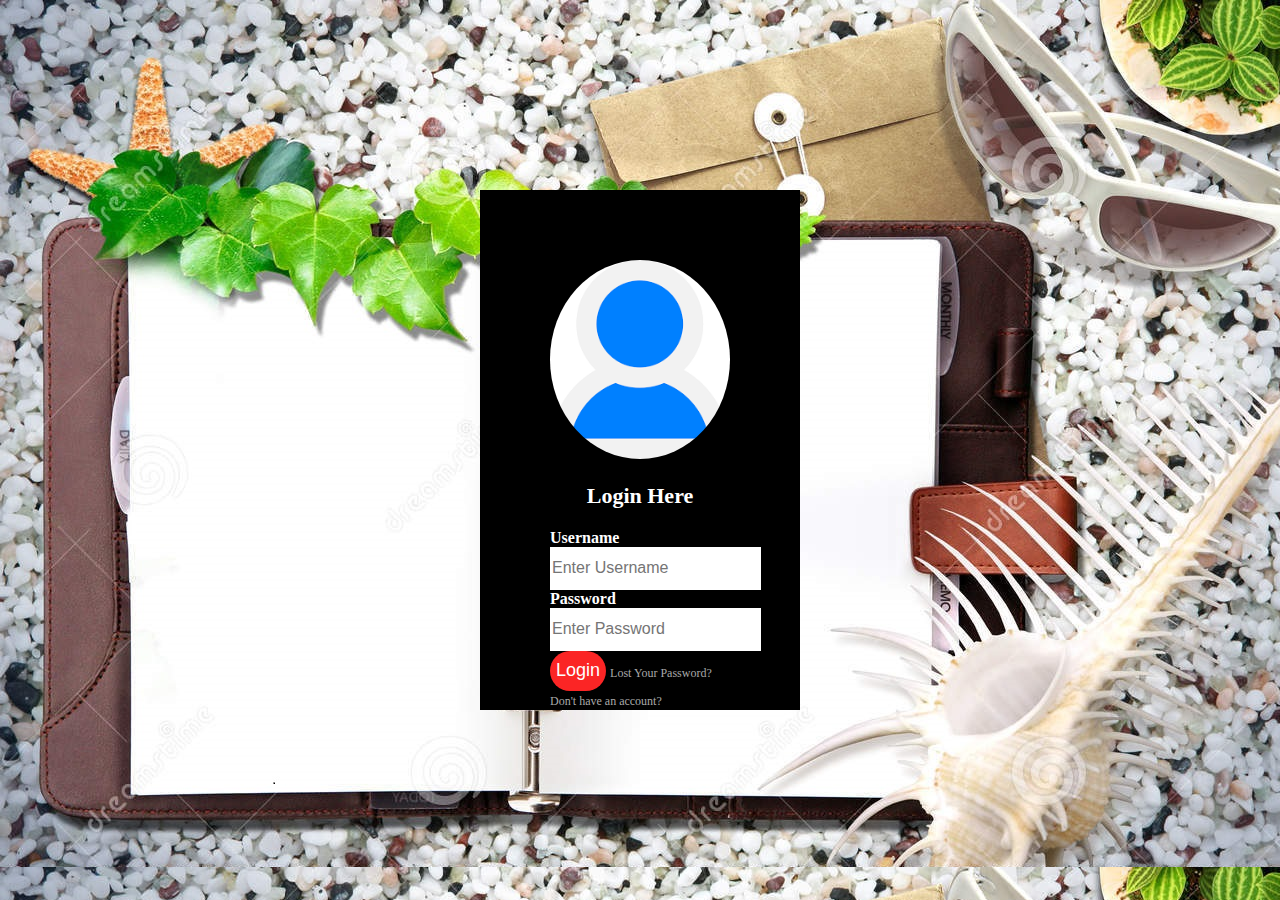
==== index.html @ 8e8c327d "changed login  screen text" ====
<!DOCTYPE html>
<html>
<head>

    <title>MyDiary</title>
    <link rel="stylesheet" type="text/css" href="app.css">


<body>
    <div class="loginbox">
    <img src="images/avatar.png"class="avatar">
        <h1>Login Here</h1>
        <form>
            <p>Username</p>
            <input type="text" name="" placeholder="Enter Username">
            <p>Password</p>
            <input type="password" name="" placeholder="Enter Password">
            <input type="submit" name="" value="Login">
            <a href="#">Lost Your Password?</a><br>
            <a href="#">Don't have an account?</a>
        </form>
    </div>
</body>
</head>
</html>
---- app.css ----
body {
    margin: 0px;
    padding: 0px;
    background: url(images/9th.jpg);
    
}

.loginbox{
width: 320px;
height: 520px;
background: #000;
color: #fff;
top: 50%;
left: 50%;
position: absolute;
transform: translate(-50%, -50%);
box-sizing: border-box;
padding: 70px; 
}
.avatar{
    border-radius: 50%;
    width: 100%;
    margin: 0 auto;
}
.avatar>img{
    width: 40%;
    height: 40%;

 }
h1{
    margin: 0;
    padding: 20px;
    text-align: center;
    font-size: 22px;
}
.loginbox p{
    margin: 0;
    padding: 0;
    font-weight: bold;
}
.loginbox input[type="text"], input[type="password"]
{
border: none;
border-bottom: 1px solid #fff;
outline: none;
height: 40px;
color: #fff;
font-size: 16px;
}
.loginbox input[type="submit"]
{
    border: none;
    outline: none;
    height: 40px;
    background: #fb2525;
    color: #fff;
    font-size: 18px;
    border-radius: 20px;
}
.loginbox input[type="submit"]:hover
{
    cursor: pointer;
    background: #ffc107;
    color: black;
}
.loginbox a{
    text-decoration: none;
    font-size: 12px;
    line-height: 20px;
    color: darkgray;
}
.loginbox a:hover{
    color: #ffc107;
}
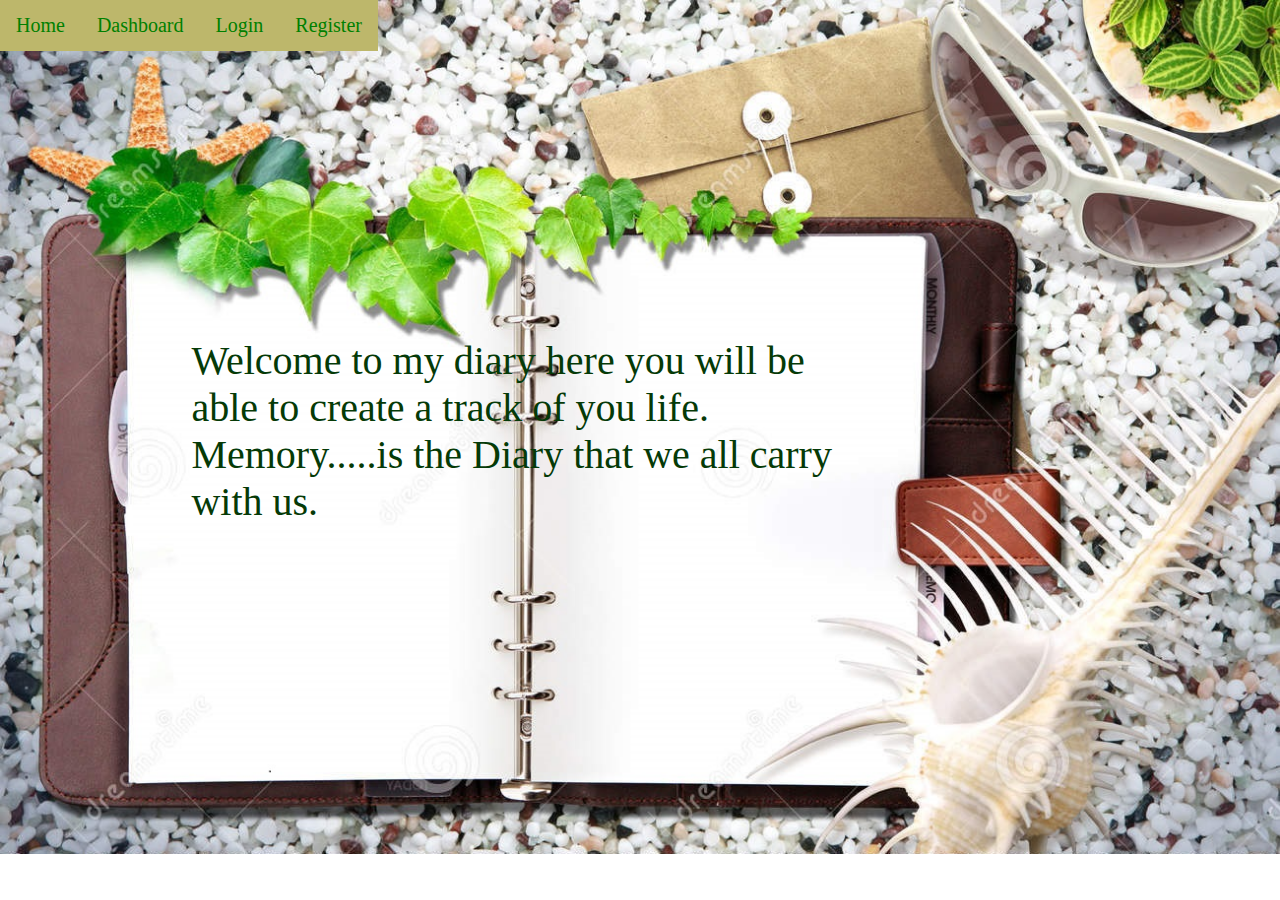
==== commit c9f9b452: "[chore] host to github" ====
--- a/index.html
+++ b/index.html
@@ -1,26 +1,28 @@
 <!DOCTYPE html>
 <html>
 <head>
+  <title>My Diary</title>
+  <link rel="stylesheet" type="text/css" media="screen" href="app.css" />
+  <script src="app.js"></script>
+</head>
+<body>
+    <div class="topnav">
+        <div class="topnav-right">
+          <a href="index.html" class="active">Home</a>
+          <a href="dashboard.html" class="active">Dashboard</a>
+          <a href="login.html" class="active">Login</a>
+          <a href="register.html" class="active">Register</a>
+        </div>
+  </div>
+  <div class="msg">
+    <article>
+        <p>
+            Welcome to my diary here you will be able to create a track of you life.
+            Memory.....is the Diary that we all carry with us.
+          </p>
+    </article>
+    
+  </div>
+</body>
 
-    <title>MyDiary</title>
-    <link rel="stylesheet" type="text/css" href="app.css">
-
-
-<body>
-    <div class="loginbox">
-    <img src="images/avatar.png"class="avatar">
-        <h1>Login Here</h1>
-        <form>
-            <p>Username</p>
-            <input type="text" name="" placeholder="Enter Username">
-            <p>Password</p>
-            <input type="password" name="" placeholder="Enter Password">
-            <input type="submit" name="" value="Login">
-            <a href="#">Lost Your Password?</a><br>
-            <a href="#">Don't have an account?</a>
-        </form>
-    </div>
-</body>
-</head>
-</html>
-
+</html>--- a/app.css
+++ b/app.css
@@ -1,75 +1,223 @@
 body {
-    margin: 0px;
-    padding: 0px;
-    background: url(images/9th.jpg);
-    
-}
-
-.loginbox{
-width: 320px;
-height: 520px;
-background: #000;
-color: #fff;
-top: 50%;
-left: 50%;
-position: absolute;
-transform: translate(-50%, -50%);
+  margin: 0px;
+  padding: 0px;
+  background: url(images/9th.jpg);
+  background-repeat: no-repeat;
+  background-size: cover;
+  
+}
+
+/* Add a black background color to the top navigation */
+.topnav {
+  overflow: hidden;
+  
+
+  
+}
+
+/* Style the links inside the navigation bar */
+.topnav a {
+  float: left;
+  background-color: darkkhaki;
+  color: black;
+
+  text-align: center;
+  padding: 14px 16px;
+  text-decoration: none;
+  font-size: 20px;
+}
+
+/* Change the color of links on hover */
+.topnav a:hover {
+  color: black;
+}
+
+/* Add a color to the active/current link */
+.topnav a.active {
+  color: #008000;
+}
+
+/* Right-aligned section inside the top navigation 
+.topnav-right {
+  float: right;
+  border: 4px solid white;
+  border-radius: 5px;}*/
+
+input[type='text'],
+input[type='password'] {
+  width: 100%;
+  padding: 12px 20px;
+  margin: 8px 0;
+  display: inline-block;
+  border: 1px solid #ccc;
+  box-sizing: border-box;
+}
+
+button {
+  background-color: #4caf50;
+  color: white;
+  padding: 14px 20px;
+  margin: 8px 0;
+  border: none;
+  cursor: pointer;
+  width: 100%;
+}
+input[type='text'],
+input[type='password'] {
+width: 100%;
+padding: 12px 20px;
+margin: 8px 0;
+display: inline-block;
+border: 1px solid #ccc;
 box-sizing: border-box;
-padding: 70px; 
-}
-.avatar{
-    border-radius: 50%;
-    width: 100%;
-    margin: 0 auto;
-}
-.avatar>img{
-    width: 40%;
-    height: 40%;
-
- }
-h1{
-    margin: 0;
-    padding: 20px;
-    text-align: center;
-    font-size: 22px;
-}
-.loginbox p{
-    margin: 0;
-    padding: 0;
-    font-weight: bold;
-}
-.loginbox input[type="text"], input[type="password"]
-{
+}
+
+button {
+background-color: #4caf50;
+color: white;
+padding: 14px 20px;
+margin: 8px 0;
 border: none;
-border-bottom: 1px solid #fff;
-outline: none;
-height: 40px;
-color: #fff;
-font-size: 16px;
-}
-.loginbox input[type="submit"]
-{
-    border: none;
-    outline: none;
-    height: 40px;
-    background: #fb2525;
-    color: #fff;
-    font-size: 18px;
-    border-radius: 20px;
-}
-.loginbox input[type="submit"]:hover
-{
-    cursor: pointer;
-    background: #ffc107;
-    color: black;
-}
-.loginbox a{
-    text-decoration: none;
-    font-size: 12px;
-    line-height: 20px;
-    color: darkgray;
-}
-.loginbox a:hover{
-    color: #ffc107;
-}
-
+cursor: pointer;
+width: 100%;
+}
+
+button:hover {
+opacity: 0.8;
+}
+
+.cancelbtn {
+width: auto;
+padding: 10px 18px;
+background-color: #f44336;
+}
+
+.imgcontainer {
+text-align: center;
+margin: 24px 0 12px 0;
+}
+
+img.avatar {
+width: 40%;
+border-radius: 50%;
+}
+
+.container {
+padding: 70px;
+margin: 0 auto;
+width: 50%;
+background-color: #eee;
+padding: 16px;
+border: 4px solid #eee;
+border-radius: 5px;
+}
+
+span.psw {
+float: right;
+padding-top: 16px;
+}
+
+/* Change styles for span and cancel button on extra small screens */
+@media screen and (max-width: 300px) {
+span.psw {
+  display: block;
+  float: none;
+}
+.cancelbtn {
+  width: 100%;
+}
+}
+
+/* Clear floats */
+.clearfix::after {
+content: '';
+clear: both;
+display: table;
+}
+
+/* The sidebar menu */
+.sidenav {
+height: 100%; /* Full-height: remove this if you want "auto" height */
+width: 160px; /* Set the width of the sidebar */
+z-index: 1; /* Stay on top */
+top: 0; /* Stay at the top */
+left: 0;
+background-color: #111; /* Black */
+overflow-x: hidden; /* Disable horizontal scroll */
+padding-top: 20px;
+}
+button:hover {
+  opacity: 0.8;
+}
+
+.cancelbtn {
+  width: auto;
+  padding: 10px 18px;
+  background-color: #f44336;
+}
+.sidebar{
+  width: 20%;
+  height: 60%;
+  background-color: hsla(hue, saturation, lightness, alpha);
+  float: left;
+  margin-top: 200px;
+  
+}
+.btn {
+  background-color: green; 
+  border: none; 
+  color: white; 
+  padding: 12px 16px; 
+  font-size: 16px; 
+  cursor: pointer; 
+}
+.btn:hover {
+  background-color: green;
+}
+.container{
+  margin-top: 150px;
+  align-content: none;
+  float: right;
+  color: #008000;
+}
+
+td {
+background: white;
+padding: 20px;
+}
+
+td a:hover {
+color: #008000
+}
+
+th {
+background: #008000;
+color: white;
+}
+legend {
+  background-color: #008000;
+  color: #fff;
+  padding: 3px 6px;
+}
+
+.output {
+  font: 1rem 'Fira Sans', sans-serif;
+}
+
+input {
+  margin: .4rem;
+}
+
+label {
+  text-align: right;
+  width: 20%;
+}
+.msg{
+  background-color: hsla(hue, saturation, lightness, alpha);
+  margin-top: 18%;
+  margin-right: 30%;
+  margin-left: 13%;
+  padding: 16px 25px;
+  color: #053a07;
+  font-size: 40px;
+}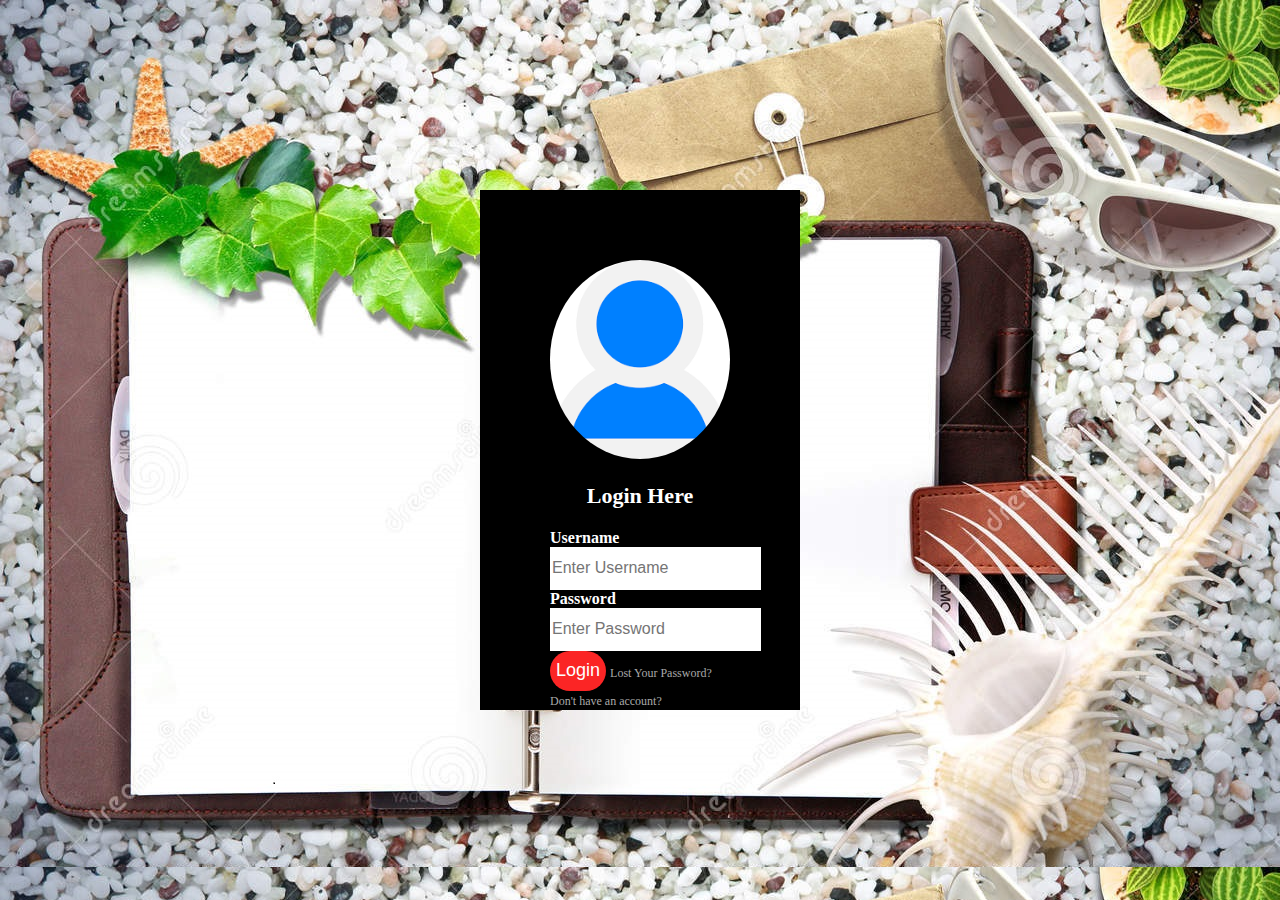
==== commit fc3d6504: "Implementing API endpoints" ====
--- a/index.html
+++ b/index.html
@@ -1,28 +1,26 @@
-<!DOCTYPE html>
-<html>
-<head>
-  <title>My Diary</title>
-  <link rel="stylesheet" type="text/css" media="screen" href="app.css" />
-  <script src="app.js"></script>
-</head>
-<body>
-    <div class="topnav">
-        <div class="topnav-right">
-          <a href="index.html" class="active">Home</a>
-          <a href="dashboard.html" class="active">Dashboard</a>
-          <a href="login.html" class="active">Login</a>
-          <a href="register.html" class="active">Register</a>
-        </div>
-  </div>
-  <div class="msg">
-    <article>
-        <p>
-            Welcome to my diary here you will be able to create a track of you life.
-            Memory.....is the Diary that we all carry with us.
-          </p>
-    </article>
-    
-  </div>
-</body>
-
-</html>+<!DOCTYPE html>
+<html>
+<head>
+
+    <title>MyDiary</title>
+    <link rel="stylesheet" type="text/css" href="app.css">
+
+
+<body>
+    <div class="loginbox">
+    <img src="images/avatar.png"class="avatar">
+        <h1>Login Here</h1>
+        <form>
+            <p>Username</p>
+            <input type="text" name="" placeholder="Enter Username">
+            <p>Password</p>
+            <input type="password" name="" placeholder="Enter Password">
+            <input type="submit" name="" value="Login">
+            <a href="#">Lost Your Password?</a><br>
+            <a href="#">Don't have an account?</a>
+        </form>
+    </div>
+</body>
+</head>
+</html>
+
--- a/app.css
+++ b/app.css
@@ -1,223 +1,75 @@
-body {
-  margin: 0px;
-  padding: 0px;
-  background: url(images/9th.jpg);
-  background-repeat: no-repeat;
-  background-size: cover;
-  
-}
-
-/* Add a black background color to the top navigation */
-.topnav {
-  overflow: hidden;
-  
-
-  
-}
-
-/* Style the links inside the navigation bar */
-.topnav a {
-  float: left;
-  background-color: darkkhaki;
-  color: black;
-
-  text-align: center;
-  padding: 14px 16px;
-  text-decoration: none;
-  font-size: 20px;
-}
-
-/* Change the color of links on hover */
-.topnav a:hover {
-  color: black;
-}
-
-/* Add a color to the active/current link */
-.topnav a.active {
-  color: #008000;
-}
-
-/* Right-aligned section inside the top navigation 
-.topnav-right {
-  float: right;
-  border: 4px solid white;
-  border-radius: 5px;}*/
-
-input[type='text'],
-input[type='password'] {
-  width: 100%;
-  padding: 12px 20px;
-  margin: 8px 0;
-  display: inline-block;
-  border: 1px solid #ccc;
-  box-sizing: border-box;
-}
-
-button {
-  background-color: #4caf50;
-  color: white;
-  padding: 14px 20px;
-  margin: 8px 0;
-  border: none;
-  cursor: pointer;
-  width: 100%;
-}
-input[type='text'],
-input[type='password'] {
-width: 100%;
-padding: 12px 20px;
-margin: 8px 0;
-display: inline-block;
-border: 1px solid #ccc;
-box-sizing: border-box;
-}
-
-button {
-background-color: #4caf50;
-color: white;
-padding: 14px 20px;
-margin: 8px 0;
-border: none;
-cursor: pointer;
-width: 100%;
-}
-
-button:hover {
-opacity: 0.8;
-}
-
-.cancelbtn {
-width: auto;
-padding: 10px 18px;
-background-color: #f44336;
-}
-
-.imgcontainer {
-text-align: center;
-margin: 24px 0 12px 0;
-}
-
-img.avatar {
-width: 40%;
-border-radius: 50%;
-}
-
-.container {
-padding: 70px;
-margin: 0 auto;
-width: 50%;
-background-color: #eee;
-padding: 16px;
-border: 4px solid #eee;
-border-radius: 5px;
-}
-
-span.psw {
-float: right;
-padding-top: 16px;
-}
-
-/* Change styles for span and cancel button on extra small screens */
-@media screen and (max-width: 300px) {
-span.psw {
-  display: block;
-  float: none;
-}
-.cancelbtn {
-  width: 100%;
-}
-}
-
-/* Clear floats */
-.clearfix::after {
-content: '';
-clear: both;
-display: table;
-}
-
-/* The sidebar menu */
-.sidenav {
-height: 100%; /* Full-height: remove this if you want "auto" height */
-width: 160px; /* Set the width of the sidebar */
-z-index: 1; /* Stay on top */
-top: 0; /* Stay at the top */
-left: 0;
-background-color: #111; /* Black */
-overflow-x: hidden; /* Disable horizontal scroll */
-padding-top: 20px;
-}
-button:hover {
-  opacity: 0.8;
-}
-
-.cancelbtn {
-  width: auto;
-  padding: 10px 18px;
-  background-color: #f44336;
-}
-.sidebar{
-  width: 20%;
-  height: 60%;
-  background-color: hsla(hue, saturation, lightness, alpha);
-  float: left;
-  margin-top: 200px;
-  
-}
-.btn {
-  background-color: green; 
-  border: none; 
-  color: white; 
-  padding: 12px 16px; 
-  font-size: 16px; 
-  cursor: pointer; 
-}
-.btn:hover {
-  background-color: green;
-}
-.container{
-  margin-top: 150px;
-  align-content: none;
-  float: right;
-  color: #008000;
-}
-
-td {
-background: white;
-padding: 20px;
-}
-
-td a:hover {
-color: #008000
-}
-
-th {
-background: #008000;
-color: white;
-}
-legend {
-  background-color: #008000;
-  color: #fff;
-  padding: 3px 6px;
-}
-
-.output {
-  font: 1rem 'Fira Sans', sans-serif;
-}
-
-input {
-  margin: .4rem;
-}
-
-label {
-  text-align: right;
-  width: 20%;
-}
-.msg{
-  background-color: hsla(hue, saturation, lightness, alpha);
-  margin-top: 18%;
-  margin-right: 30%;
-  margin-left: 13%;
-  padding: 16px 25px;
-  color: #053a07;
-  font-size: 40px;
-}+body {
+    margin: 0px;
+    padding: 0px;
+    background: url(images/9th.jpg);
+    
+}
+
+.loginbox{
+width: 320px;
+height: 520px;
+background: #000;
+color: #fff;
+top: 50%;
+left: 50%;
+position: absolute;
+transform: translate(-50%, -50%);
+box-sizing: border-box;
+padding: 70px; 
+}
+.avatar{
+    border-radius: 50%;
+    width: 100%;
+    margin: 0 auto;
+}
+.avatar>img{
+    width: 40%;
+    height: 40%;
+
+ }
+h1{
+    margin: 0;
+    padding: 20px;
+    text-align: center;
+    font-size: 22px;
+}
+.loginbox p{
+    margin: 0;
+    padding: 0;
+    font-weight: bold;
+}
+.loginbox input[type="text"], input[type="password"]
+{
+border: none;
+border-bottom: 1px solid #fff;
+outline: none;
+height: 40px;
+color: #fff;
+font-size: 16px;
+}
+.loginbox input[type="submit"]
+{
+    border: none;
+    outline: none;
+    height: 40px;
+    background: #fb2525;
+    color: #fff;
+    font-size: 18px;
+    border-radius: 20px;
+}
+.loginbox input[type="submit"]:hover
+{
+    cursor: pointer;
+    background: #ffc107;
+    color: black;
+}
+.loginbox a{
+    text-decoration: none;
+    font-size: 12px;
+    line-height: 20px;
+    color: darkgray;
+}
+.loginbox a:hover{
+    color: #ffc107;
+}
+
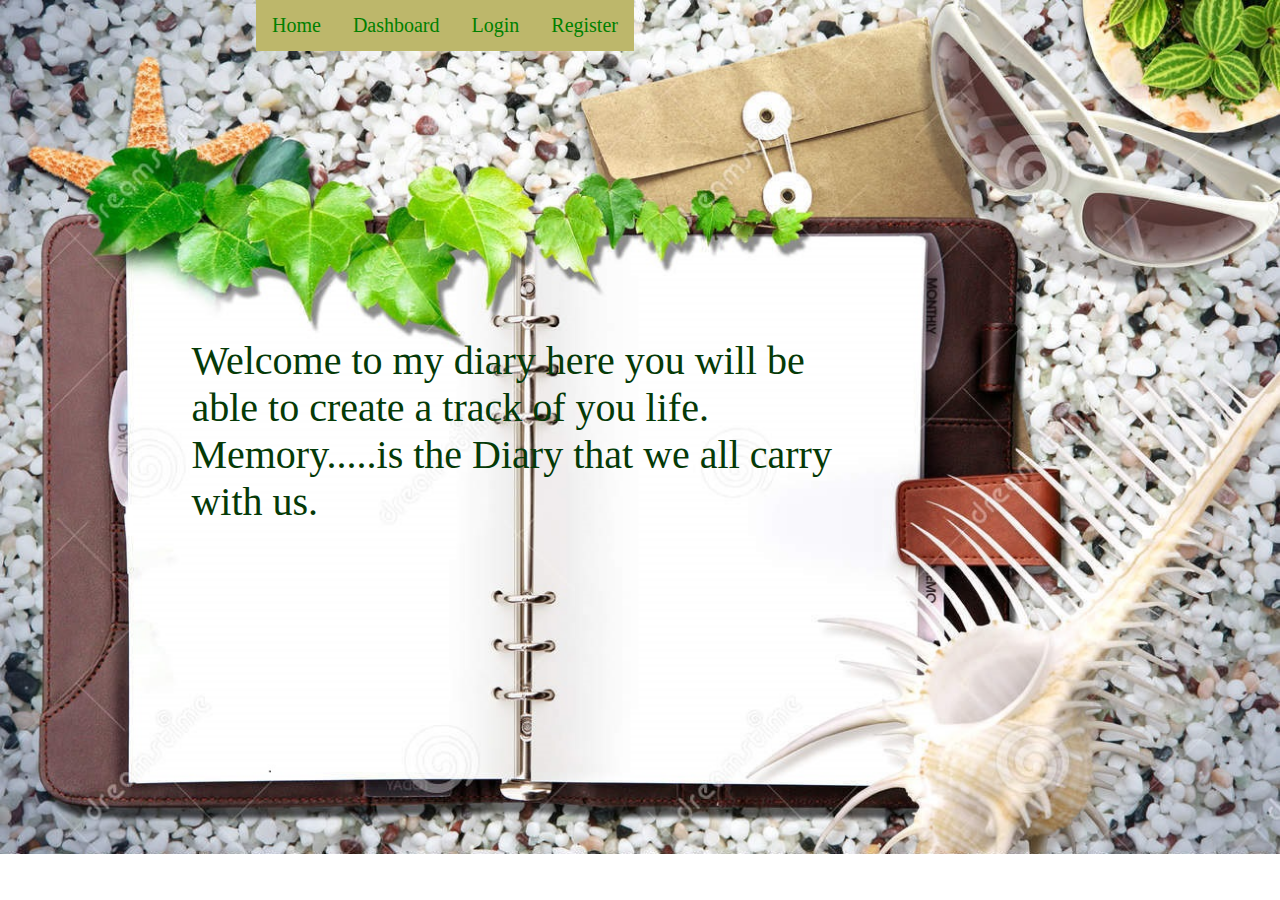
==== commit 0388b849: "Modify Dashboard" ====
--- a/index.html
+++ b/index.html
@@ -1,26 +1,26 @@
-<!DOCTYPE html>
-<html>
-<head>
-
-    <title>MyDiary</title>
-    <link rel="stylesheet" type="text/css" href="app.css">
-
-
-<body>
-    <div class="loginbox">
-    <img src="images/avatar.png"class="avatar">
-        <h1>Login Here</h1>
-        <form>
-            <p>Username</p>
-            <input type="text" name="" placeholder="Enter Username">
-            <p>Password</p>
-            <input type="password" name="" placeholder="Enter Password">
-            <input type="submit" name="" value="Login">
-            <a href="#">Lost Your Password?</a><br>
-            <a href="#">Don't have an account?</a>
-        </form>
-    </div>
-</body>
-</head>
-</html>
-
+<!DOCTYPE html>
+<html>
+<head>
+<title>My Diary</title>
+<link rel="stylesheet" type="text/css" media="screen" href="app.css" />
+<script src="app.js"></script>
+</head>
+<body>
+  <div class="topnav">
+  <div class="topnav-right">
+    <a href="index.html" class="active">Home</a>
+    <a href="dashboard.html" class="active">Dashboard</a>
+    <a href="login.html" class="active">Login</a>
+    <a href="register.html" class="active">Register</a>
+  </div>
+  </div>
+  <div class="msg">
+    <article>
+      <p>
+        Welcome to my diary here you will be able to create a track of you life.
+        Memory.....is the Diary that we all carry with us.
+      </p>
+    </article>
+  </div>
+</body>
+</html>--- a/app.css
+++ b/app.css
@@ -1,75 +1,226 @@
-body {
-    margin: 0px;
-    padding: 0px;
-    background: url(images/9th.jpg);
-    
-}
-
-.loginbox{
-width: 320px;
-height: 520px;
-background: #000;
-color: #fff;
-top: 50%;
-left: 50%;
-position: absolute;
-transform: translate(-50%, -50%);
-box-sizing: border-box;
-padding: 70px; 
-}
-.avatar{
-    border-radius: 50%;
-    width: 100%;
-    margin: 0 auto;
-}
-.avatar>img{
-    width: 40%;
-    height: 40%;
-
- }
-h1{
-    margin: 0;
-    padding: 20px;
-    text-align: center;
-    font-size: 22px;
-}
-.loginbox p{
-    margin: 0;
-    padding: 0;
-    font-weight: bold;
-}
-.loginbox input[type="text"], input[type="password"]
-{
-border: none;
-border-bottom: 1px solid #fff;
-outline: none;
-height: 40px;
-color: #fff;
-font-size: 16px;
-}
-.loginbox input[type="submit"]
-{
-    border: none;
-    outline: none;
-    height: 40px;
-    background: #fb2525;
-    color: #fff;
-    font-size: 18px;
-    border-radius: 20px;
-}
-.loginbox input[type="submit"]:hover
-{
-    cursor: pointer;
-    background: #ffc107;
-    color: black;
-}
-.loginbox a{
-    text-decoration: none;
-    font-size: 12px;
-    line-height: 20px;
-    color: darkgray;
-}
-.loginbox a:hover{
-    color: #ffc107;
-}
-
+body {
+  margin: 0px;
+  padding: 0px;
+  background: url(images/9th.jpg);
+  background-repeat: no-repeat;
+  background-size: cover;
+  
+}
+
+/* Add a black background color to the top navigation */
+.topnav {
+  overflow: hidden;
+  background-blend-mode: hard-light;
+  padding-right: 20%;
+  padding-left: 20%;
+  
+
+  
+}
+
+/* Style the links inside the navigation bar */
+.topnav a {
+  float: left;
+  background-color: darkkhaki;
+  color: black;
+
+  text-align: center;
+  padding: 14px 16px;
+  text-decoration: none;
+  font-size: 20px;
+}
+
+/* Change the color of links on hover */
+.topnav a:hover {
+  color: black;
+}
+
+/* Add a color to the active/current link */
+.topnav a.active {
+  color: #008000;
+}
+
+/* Right-aligned section inside the top navigation 
+.topnav-right {
+  float: right;
+  border: 4px solid white;
+  border-radius: 5px;}*/
+
+input[type='text'],
+input[type='password'] {
+  width: 100%;
+  padding: 12px 20px;
+  margin: 8px 0;
+  display: inline-block;
+  border: 1px solid #ccc;
+  box-sizing: border-box;
+}
+
+button {
+  background-color: #4caf50;
+  color: white;
+  padding: 14px 20px;
+  margin: 8px 0;
+  border: none;
+  cursor: pointer;
+  width: 100%;
+}
+input[type='text'],
+input[type='password'] {
+width: 100%;
+padding: 12px 20px;
+margin: 8px 0;
+display: inline-block;
+border: 1px solid #ccc;
+box-sizing: border-box;
+}
+
+button {
+background-color: #4caf50;
+color: white;
+padding: 14px 20px;
+margin: 8px 0;
+border: none;
+cursor: pointer;
+width: 100%;
+}
+
+button:hover {
+opacity: 0.8;
+}
+
+.cancelbtn {
+width: auto;
+padding: 10px 18px;
+background-color: #f44336;
+}
+
+.imgcontainer {
+text-align: center;
+margin: 24px 0 12px 0;
+}
+
+img.avatar {
+width: 40%;
+border-radius: 50%;
+}
+
+.container {
+padding: 70px;
+margin: 0 auto;
+width: 50%;
+background-color: #eee;
+padding: 16px;
+border: 4px solid #eee;
+border-radius: 5px;
+}
+
+span.psw {
+float: right;
+padding-top: 16px;
+}
+
+/* Change styles for span and cancel button on extra small screens */
+@media screen and (max-width: 300px) {
+span.psw {
+  display: block;
+  float: none;
+}
+.cancelbtn {
+  width: 100%;
+}
+}
+
+/* Clear floats */
+.clearfix::after {
+content: '';
+clear: both;
+display: table;
+}
+
+/* The sidebar menu */
+.sidenav {
+height: 100%; /* Full-height: remove this if you want "auto" height */
+width: 160px; /* Set the width of the sidebar */
+z-index: 1; /* Stay on top */
+top: 0; /* Stay at the top */
+left: 0;
+background-color: #111; /* Black */
+overflow-x: hidden; /* Disable horizontal scroll */
+padding-top: 20px;
+}
+button:hover {
+  opacity: 0.8;
+}
+
+.cancelbtn {
+  width: auto;
+  padding: 10px 18px;
+  background-color: #f44336;
+}
+.sidebar{
+  width: 20%;
+  height: 60%;
+  background-color: hsla(hue, saturation, lightness, alpha);
+  float: left;
+  margin-top: 200px;
+  
+}
+.btn {
+  background-color: green; 
+  border: none; 
+  color: white; 
+  padding: 12px 16px; 
+  font-size: 16px; 
+  cursor: pointer; 
+}
+.btn:hover {
+  background-color: green;
+}
+.container{
+  margin-top: 150px;
+  align-content: none;
+  float: right;
+  color: #008000;
+}
+
+td {
+background: white;
+padding: 20px;
+}
+
+td a:hover {
+color: #008000
+}
+
+th {
+background: #008000;
+color: white;
+}
+legend {
+  background-color: #008000;
+  color: #fff;
+  padding: 3px 6px;
+}
+
+.output {
+  font: 1rem 'Fira Sans', sans-serif;
+}
+
+input {
+  margin: .4rem;
+}
+
+label {
+  text-align: right;
+  width: 20%;
+}
+.msg{
+  background-color: hsla(hue, saturation, lightness, alpha);
+  margin-top: 18%;
+  margin-right: 30%;
+  margin-left: 13%;
+  padding: 16px 25px;
+  color: #053a07;
+  font-size: 40px;
+}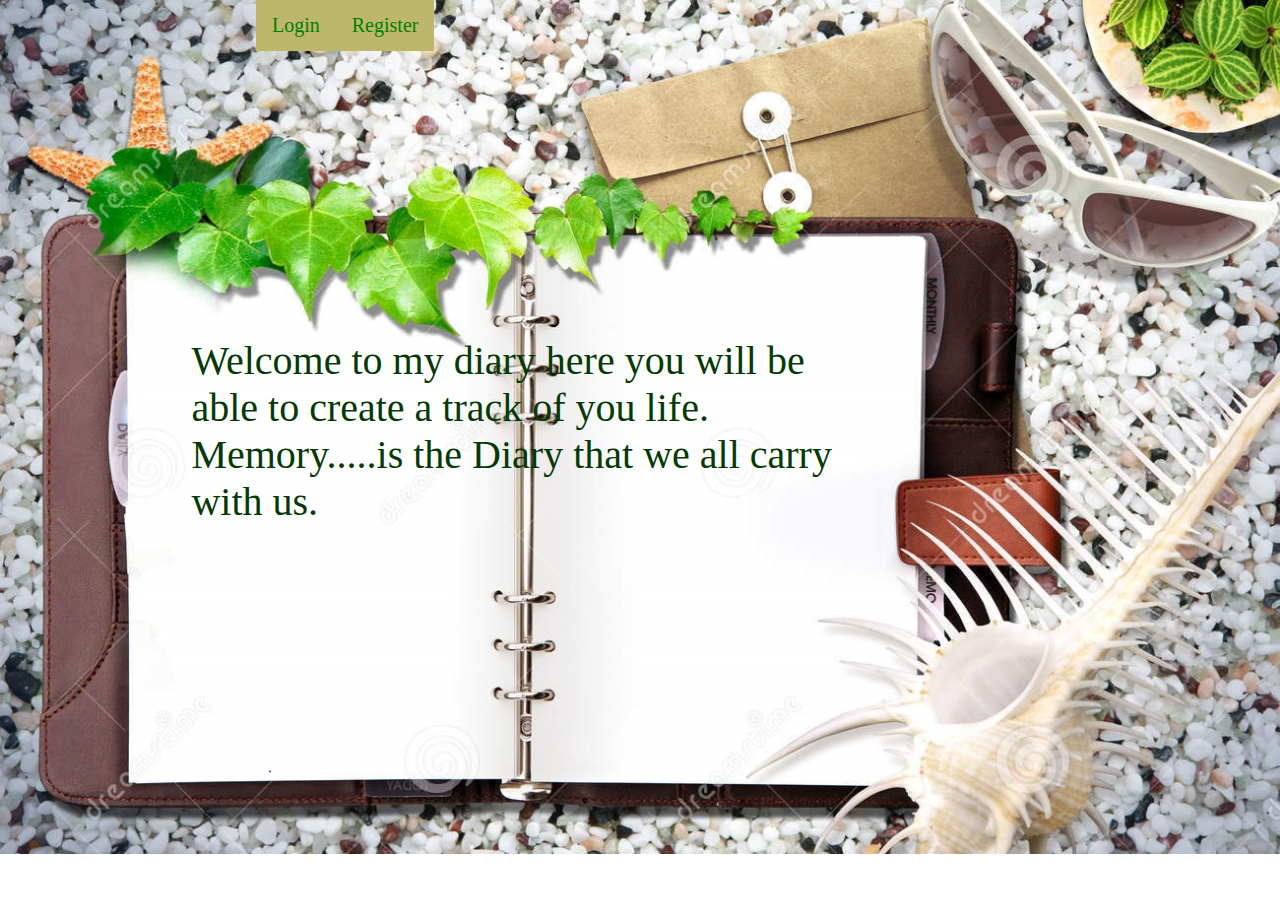
==== commit aecd7c4f: "Rearranging pages" ====
--- a/index.html
+++ b/index.html
@@ -8,8 +8,6 @@
 <body>
   <div class="topnav">
   <div class="topnav-right">
-    <a href="index.html" class="active">Home</a>
-    <a href="dashboard.html" class="active">Dashboard</a>
     <a href="login.html" class="active">Login</a>
     <a href="register.html" class="active">Register</a>
   </div>
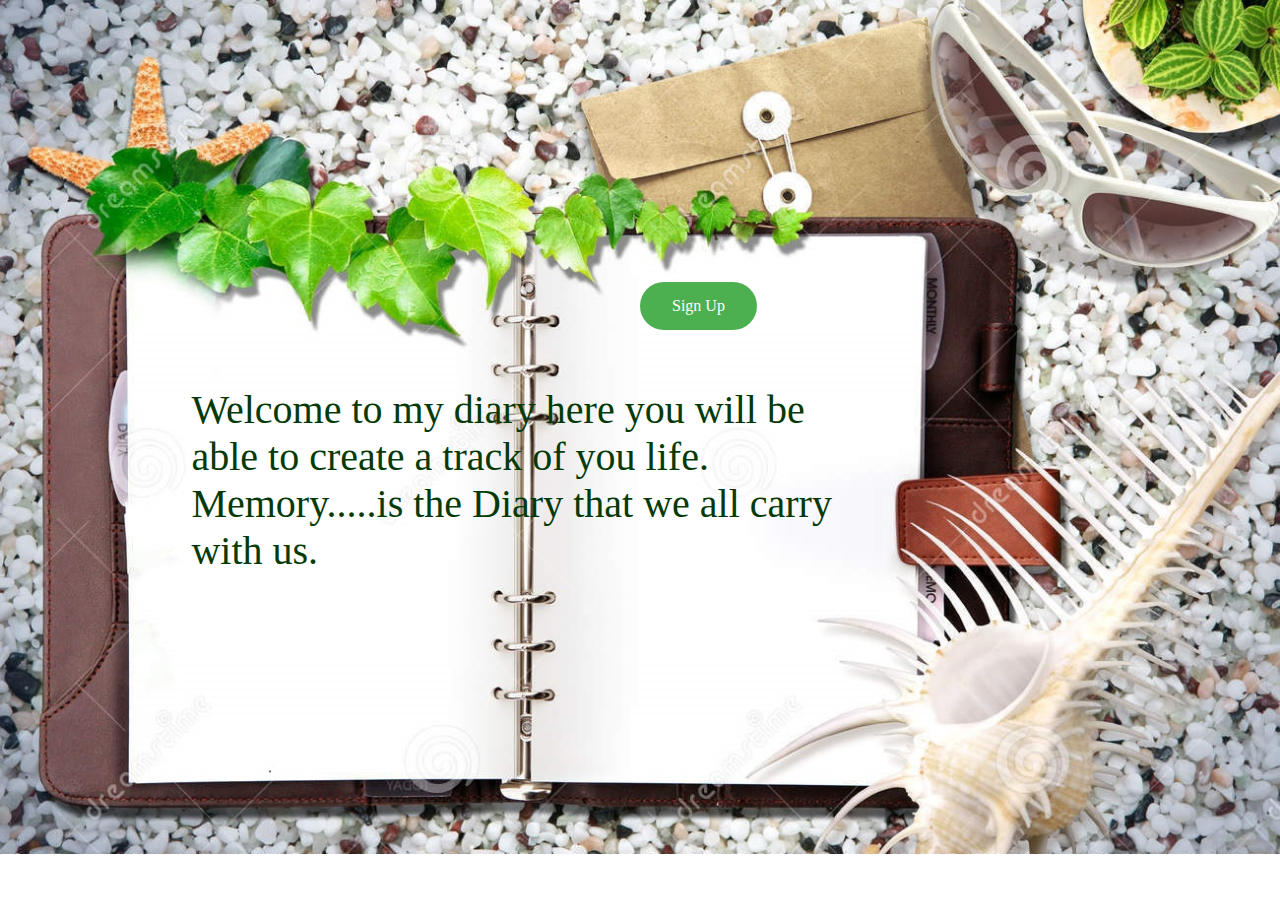
==== commit b3501d10: "Modified UI" ====
--- a/index.html
+++ b/index.html
@@ -6,19 +6,17 @@
 <script src="app.js"></script>
 </head>
 <body>
-  <div class="topnav">
-  <div class="topnav-right">
-    <a href="login.html" class="active">Login</a>
-    <a href="register.html" class="active">Register</a>
-  </div>
-  </div>
-  <div class="msg">
+  <div>
+      <div>
+          <a href="register.html" class="button1">Sign Up</a>
+        </div>
+        <div class="msg">
     <article>
       <p>
         Welcome to my diary here you will be able to create a track of you life.
         Memory.....is the Diary that we all carry with us.
       </p>
     </article>
-  </div>
+  </div></div>
 </body>
 </html>--- a/app.css
+++ b/app.css
@@ -6,46 +6,6 @@
   background-size: cover;
   
 }
-
-/* Add a black background color to the top navigation */
-.topnav {
-  overflow: hidden;
-  background-blend-mode: hard-light;
-  padding-right: 20%;
-  padding-left: 20%;
-  
-
-  
-}
-
-/* Style the links inside the navigation bar */
-.topnav a {
-  float: left;
-  background-color: darkkhaki;
-  color: black;
-
-  text-align: center;
-  padding: 14px 16px;
-  text-decoration: none;
-  font-size: 20px;
-}
-
-/* Change the color of links on hover */
-.topnav a:hover {
-  color: black;
-}
-
-/* Add a color to the active/current link */
-.topnav a.active {
-  color: #008000;
-}
-
-/* Right-aligned section inside the top navigation 
-.topnav-right {
-  float: right;
-  border: 4px solid white;
-  border-radius: 5px;}*/
-
 input[type='text'],
 input[type='password'] {
   width: 100%;
@@ -54,16 +14,6 @@
   display: inline-block;
   border: 1px solid #ccc;
   box-sizing: border-box;
-}
-
-button {
-  background-color: #4caf50;
-  color: white;
-  padding: 14px 20px;
-  margin: 8px 0;
-  border: none;
-  cursor: pointer;
-  width: 100%;
 }
 input[type='text'],
 input[type='password'] {
@@ -105,12 +55,11 @@
 border-radius: 50%;
 }
 
-.container {
-padding: 70px;
+.container1 {
+padding: 50px;
 margin: 0 auto;
 width: 50%;
 background-color: #eee;
-padding: 16px;
 border: 4px solid #eee;
 border-radius: 5px;
 }
@@ -119,8 +68,6 @@
 float: right;
 padding-top: 16px;
 }
-
-/* Change styles for span and cancel button on extra small screens */
 @media screen and (max-width: 300px) {
 span.psw {
   display: block;
@@ -130,33 +77,25 @@
   width: 100%;
 }
 }
-
-/* Clear floats */
 .clearfix::after {
 content: '';
 clear: both;
 display: table;
 }
 
-/* The sidebar menu */
+
 .sidenav {
-height: 100%; /* Full-height: remove this if you want "auto" height */
-width: 160px; /* Set the width of the sidebar */
-z-index: 1; /* Stay on top */
-top: 0; /* Stay at the top */
+height: 100%; 
+width: 160px; 
+z-index: 1; 
+top: 0; 
 left: 0;
-background-color: #111; /* Black */
-overflow-x: hidden; /* Disable horizontal scroll */
+background-color: #111;
+overflow-x: hidden; 
 padding-top: 20px;
 }
 button:hover {
   opacity: 0.8;
-}
-
-.cancelbtn {
-  width: auto;
-  padding: 10px 18px;
-  background-color: #f44336;
 }
 .sidebar{
   width: 20%;
@@ -217,10 +156,39 @@
 }
 .msg{
   background-color: hsla(hue, saturation, lightness, alpha);
-  margin-top: 18%;
   margin-right: 30%;
   margin-left: 13%;
   padding: 16px 25px;
   color: #053a07;
   font-size: 40px;
+}
+a.button {
+  -webkit-appearance: button;
+  -moz-appearance: button;
+  appearance: button;
+  size: 40px;
+  background-color: #4CAF50; 
+  border: none;
+  color: white;
+  padding: 15px 32px;
+  text-align: center;
+  text-decoration: none;
+  display: inline-block;
+  font-size: 16px;
+  float: right;
+}
+a.button1 {
+  -moz-appearance: button;
+  size: 200px;
+  background-color: #4CAF50; 
+  border-radius: 100px;
+  color: white;
+  padding: 15px 32px;
+  text-decoration: none;
+  display: inline-block;
+  font-size: 16px;
+  margin-top: 22%;
+  margin-left: 50%;
+  margin-right: 30%;
+  
 }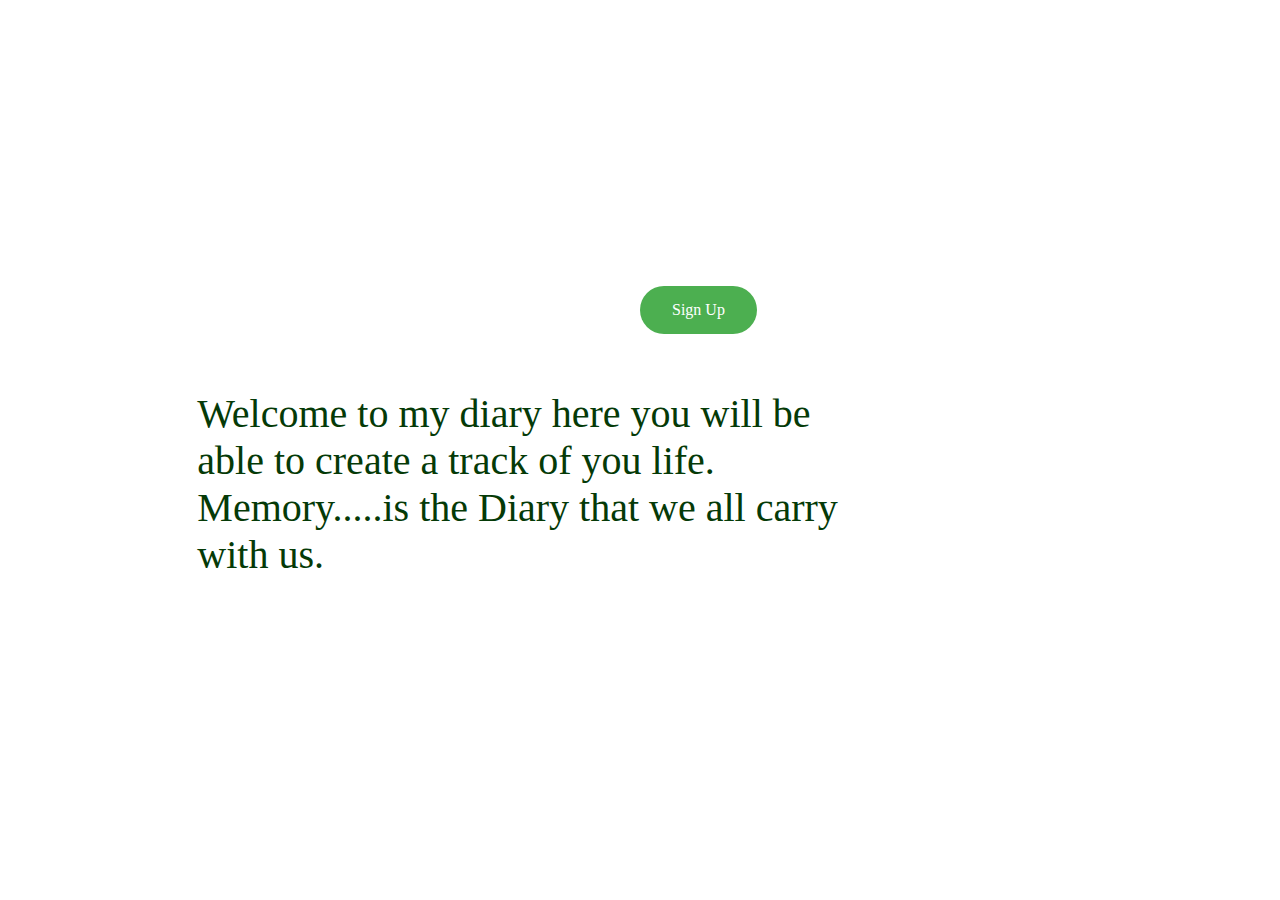
==== commit 85bdf624: "Merging" ====
--- a/index.html
+++ b/index.html
@@ -19,4 +19,4 @@
     </article>
   </div></div>
 </body>
-</html>+</html>
--- a/app.css
+++ b/app.css
@@ -1,3 +1,4 @@
+<<<<<<< HEAD
 body {
   margin: 0px;
   padding: 0px;
@@ -191,4 +192,81 @@
   margin-left: 50%;
   margin-right: 30%;
   
-}+}
+=======
+body {
+    margin: 0px;
+    padding: 0px;
+    background: url(images/9th.jpg);
+    
+}
+
+.loginbox{
+width: 320px;
+height: 520px;
+background: #000;
+color: #fff;
+top: 50%;
+left: 50%;
+position: absolute;
+transform: translate(-50%, -50%);
+box-sizing: border-box;
+padding: 70px; 
+}
+.avatar{
+    border-radius: 50%;
+    width: 100%;
+    margin: 0 auto;
+}
+.avatar>img{
+    width: 40%;
+    height: 40%;
+
+ }
+h1{
+    margin: 0;
+    padding: 20px;
+    text-align: center;
+    font-size: 22px;
+}
+.loginbox p{
+    margin: 0;
+    padding: 0;
+    font-weight: bold;
+}
+.loginbox input[type="text"], input[type="password"]
+{
+border: none;
+border-bottom: 1px solid #fff;
+outline: none;
+height: 40px;
+color: #fff;
+font-size: 16px;
+}
+.loginbox input[type="submit"]
+{
+    border: none;
+    outline: none;
+    height: 40px;
+    background: #fb2525;
+    color: #fff;
+    font-size: 18px;
+    border-radius: 20px;
+}
+.loginbox input[type="submit"]:hover
+{
+    cursor: pointer;
+    background: #ffc107;
+    color: black;
+}
+.loginbox a{
+    text-decoration: none;
+    font-size: 12px;
+    line-height: 20px;
+    color: darkgray;
+}
+.loginbox a:hover{
+    color: #ffc107;
+}
+
+>>>>>>> origin/master
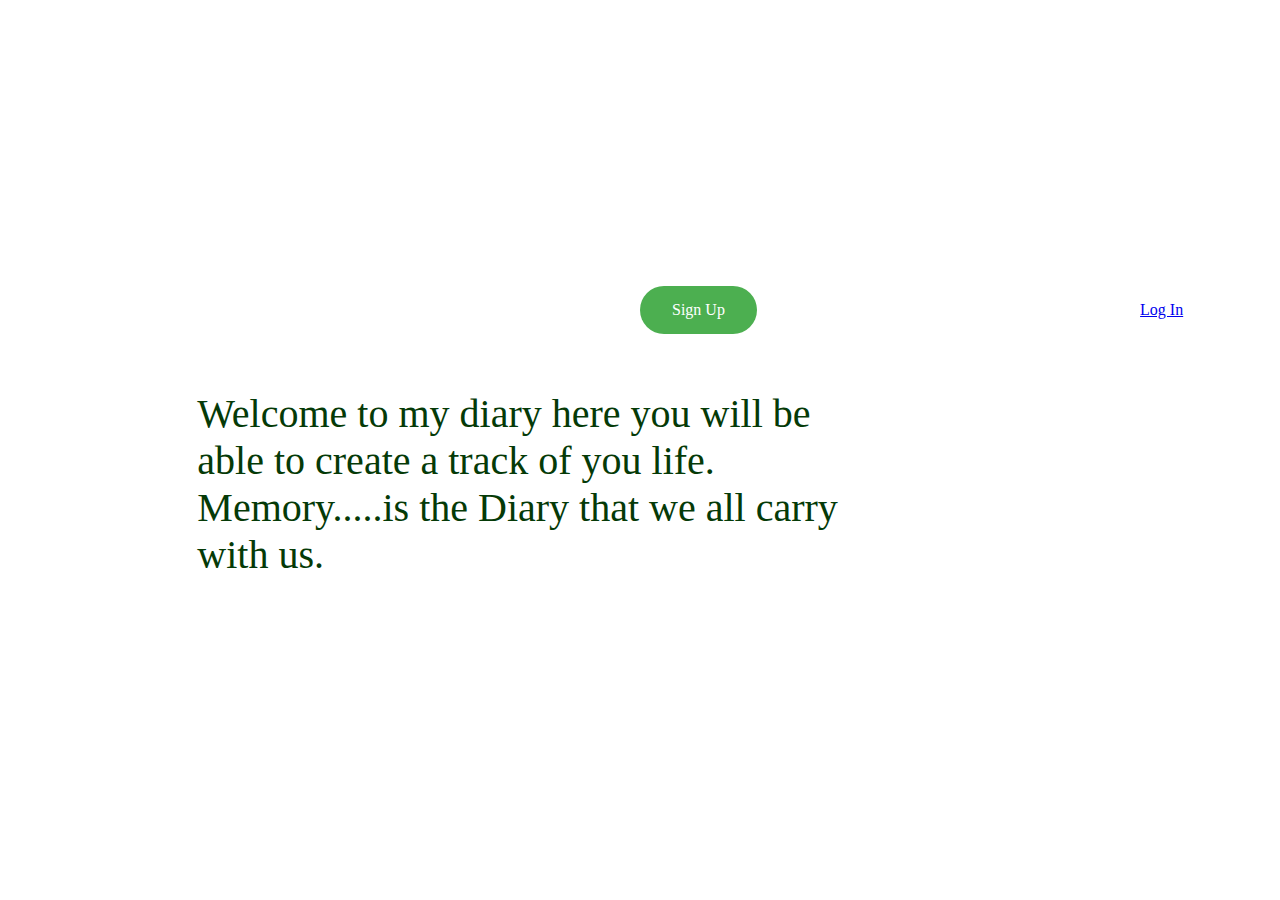
==== commit 4bce6b32: "Add LogIn Button" ====
--- a/index.html
+++ b/index.html
@@ -9,6 +9,7 @@
   <div>
       <div>
           <a href="register.html" class="button1">Sign Up</a>
+          <a href="login.html" class="button2">Log In</a>
         </div>
         <div class="msg">
     <article>
